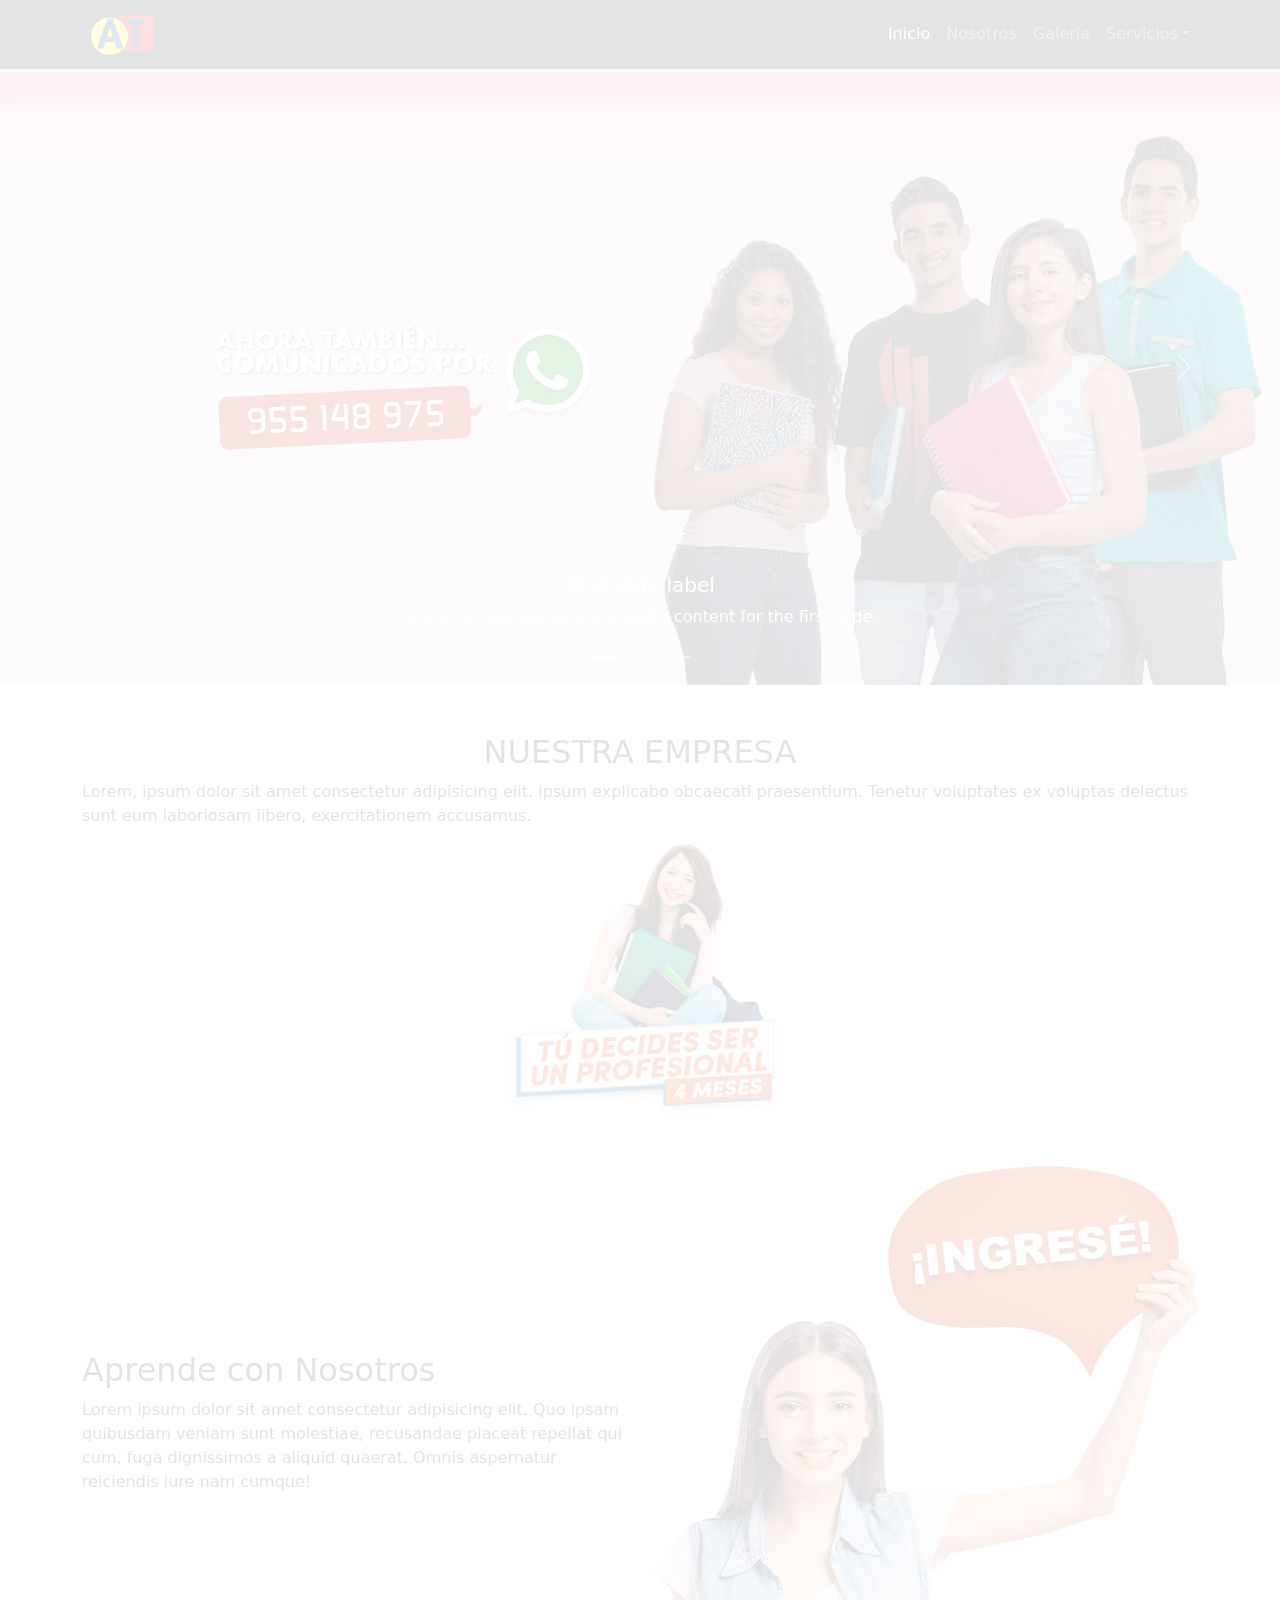
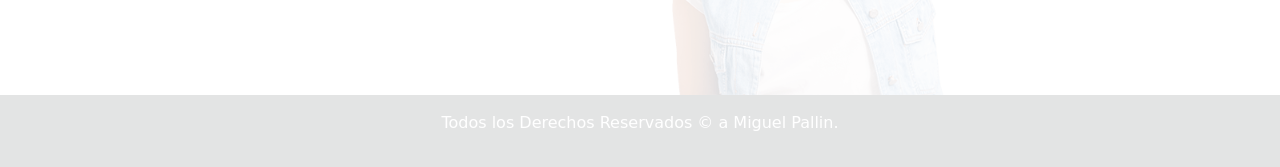
==== index.html @ ff86042c "Agregar proyecto Academia Triunfadores EC3" ====
<!doctype html>
<html lang="es">
<head>
    <title>Academia Triunfadores</title>
    <meta charset="utf-8">
    <meta name="viewport" content="width=device-width, initial-scale=1, shrink-to-fit=no">
    <link href="https://cdn.jsdelivr.net/npm/bootstrap@5.2.1/dist/css/bootstrap.min.css" rel="stylesheet">
    <link rel="stylesheet" href="https://cdn.jsdelivr.net/npm/bootstrap-icons@1.10.5/font/bootstrap-icons.css">
    
</head>
<body>
    <nav class="navbar navbar-expand-lg bg-dark navbar-dark fixed-top">
        <div class="container">
            <a class="navbar-brand" href="index.html"><img src="img/logo.png" alt="Academia Triunfadores" width="80" id="logo"></a>
            <button class="navbar-toggler" type="button" data-bs-toggle="collapse" data-bs-target="#navbarNavDropdown" aria-controls="navbarNavDropdown" aria-expanded="false" aria-label="Toggle navigation">
                <span class="navbar-toggler-icon"></span>
            </button>
            <div class="collapse navbar-collapse d-lg-flex justify-content-end" id="navbarNavDropdown">
                <ul class="navbar-nav">
                    <li class="nav-item"><a class="nav-link active" href="index.html">Inicio</a></li>
                    <li class="nav-item"><a class="nav-link " href="nosotros.html">Nosotros</a></li>
                    <li class="nav-item"><a class="nav-link " href="galeria.html">Galería</a></li>
                    <li class="nav-item dropdown">
                        <a class="nav-link dropdown-toggle" href="#" role="button" data-bs-toggle="dropdown" aria-expanded="false">Servicios</a>
                        <ul class="dropdown-menu">
                            <li><a class="dropdown-item" href="blog.html">Blog</a></li>
                            <li><a class="dropdown-item" href="login.html">Login</a></li>
                            <li><a class="dropdown-item" href="contactos.html">Contactos</a></li>
                        </ul>
                    </li>
                </ul>
            </div>
        </div>
    </nav>
    <!-- Carousel de Bootstrap -->
    <div id="carouselExampleCaptions" class="carousel slide mt-5">
        <div class="carousel-indicators">
            <button type="button" data-bs-target="#carouselExampleCaptions" data-bs-slide-to="0" class="active" aria-current="true" aria-label="Slide 1"></button>
            <button type="button" data-bs-target="#carouselExampleCaptions" data-bs-slide-to="1" aria-label="Slide 2"></button>
            <button type="button" data-bs-target="#carouselExampleCaptions" data-bs-slide-to="2" aria-label="Slide 3"></button>
        </div>
        <div class="carousel-inner">
            <div class="carousel-item active">
                <img src="img/banner1.png" class="d-block w-100" alt="Banner 1">
                <div class="carousel-caption d-none d-md-block">
                    <h5>First slide label</h5>
                    <p>Some representative placeholder content for the first slide.</p>
                </div>
            </div>
            <div class="carousel-item">
                <img src="img/banner2.png" class="d-block w-100" alt="Banner 2">
                <div class="carousel-caption d-none d-md-block">
                    <h5>Second slide label</h5>
                    <p>Some representative placeholder content for the second slide.</p>
                </div>
            </div>
            <div class="carousel-item">
                <img src="img/banner3.png" class="d-block w-100" alt="Banner 3">
                <div class="carousel-caption d-none d-md-block">
                    <h5>Third slide label</h5>
                    <p>Some representative placeholder content for the third slide.</p>
                </div>
            </div>
        </div>
        <button class="carousel-control-prev" type="button" data-bs-target="#carouselExampleCaptions" data-bs-slide="prev">
            <span class="carousel-control-prev-icon" aria-hidden="true"></span><span class="visually-hidden">Previous</span>
        </button>
        <button class="carousel-control-next" type="button" data-bs-target="#carouselExampleCaptions" data-bs-slide="next">
            <span class="carousel-control-next-icon" aria-hidden="true"></span><span class="visually-hidden">Next</span>
        </button>
    </div>
    <header class="my-5">
        <div class="container">
            <h2 class="text-center">NUESTRA EMPRESA</h2>
            <p>Lorem, ipsum dolor sit amet consectetur adipisicing elit. Ipsum explicabo obcaecati praesentium. Tenetur voluptates ex voluptas delectus sunt eum laboriosam libero, exercitationem accusamus.</p>
            <img src="img/img00.png" alt="Academia" width="450" class="d-block m-auto" style="max-width:100%;">
        </div>
    </header>
    <main>
        <div class="container">
            <div class="row">
                <div class="col-lg-6 align-self-center">
                    <h2>Aprende con Nosotros</h2>
                    <p>Lorem ipsum dolor sit amet consectetur adipisicing elit. Quo ipsam quibusdam veniam sunt molestiae, recusandae placeat repellat qui cum, fuga dignissimos a aliquid quaerat. Omnis aspernatur reiciendis iure nam cumque!</p>
                </div>
                <div class="col-lg-6"><img src="img/img01.png" alt="Ingrese" class="w-100"></div>
            </div>
        </div>
    </main>
    <footer class="bg-dark text-white py-3">
        <div class="container">
            <p class="text-center">Todos los Derechos Reservados &copy; a Miguel Pallin.</p>
        </div>
    </footer>
    <script src="https://cdn.jsdelivr.net/npm/@popperjs/core@2.11.6/dist/umd/popper.min.js"></script>
    <script src="https://cdn.jsdelivr.net/npm/bootstrap@5.2.1/dist/js/bootstrap.min.js"></script>
    <script src="https://code.jquery.com/jquery-3.7.0.js"></script>
    <script>
        $('body, html').hide();
        $('body, html').fadeIn(3000);
    </script>
</body>
</html>
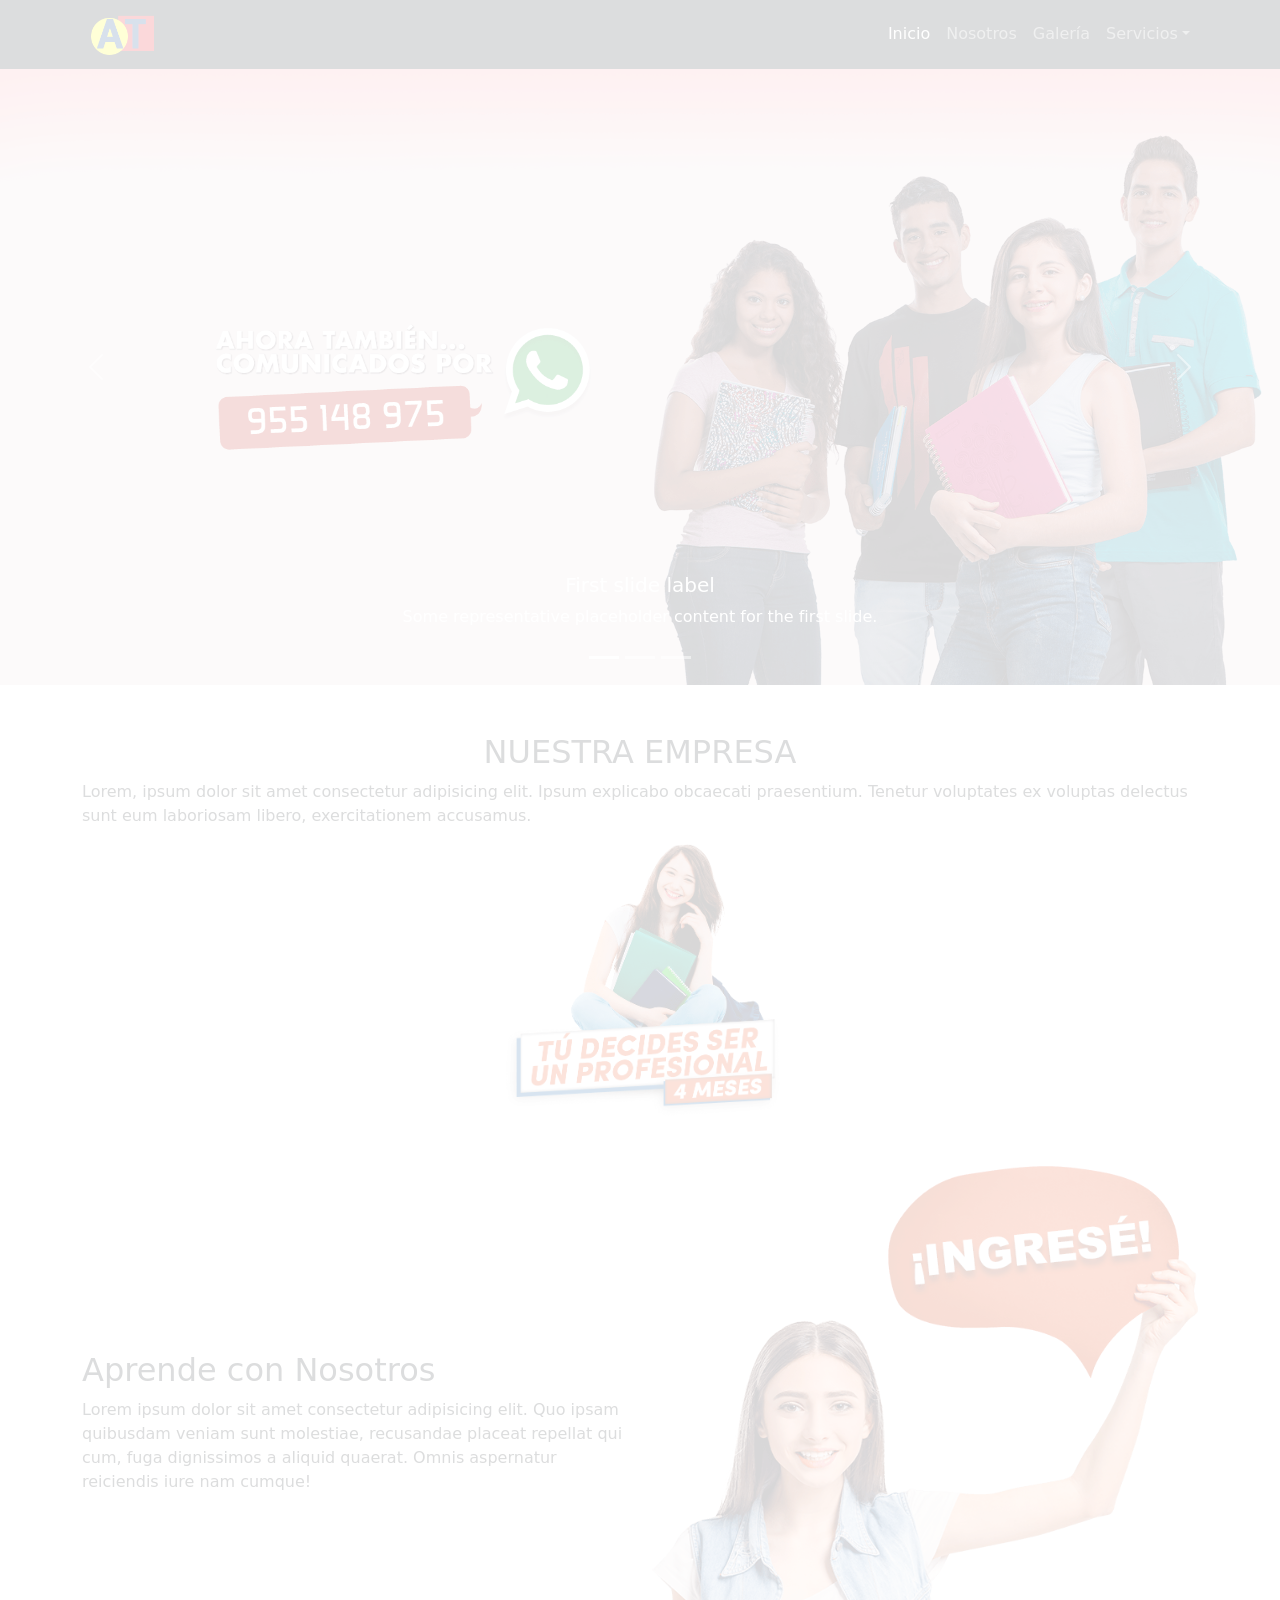
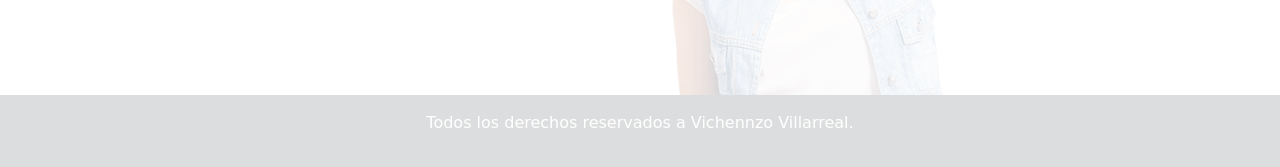
==== commit 027c8627: "Actualizar nombre en el pie de página" ====
--- a/index.html
+++ b/index.html
@@ -89,7 +89,7 @@
     </main>
     <footer class="bg-dark text-white py-3">
         <div class="container">
-            <p class="text-center">Todos los Derechos Reservados &copy; a Miguel Pallin.</p>
+            <p class="text-center">Todos los derechos reservados a Vichennzo Villarreal.</p>
         </div>
     </footer>
     <script src="https://cdn.jsdelivr.net/npm/@popperjs/core@2.11.6/dist/umd/popper.min.js"></script>
